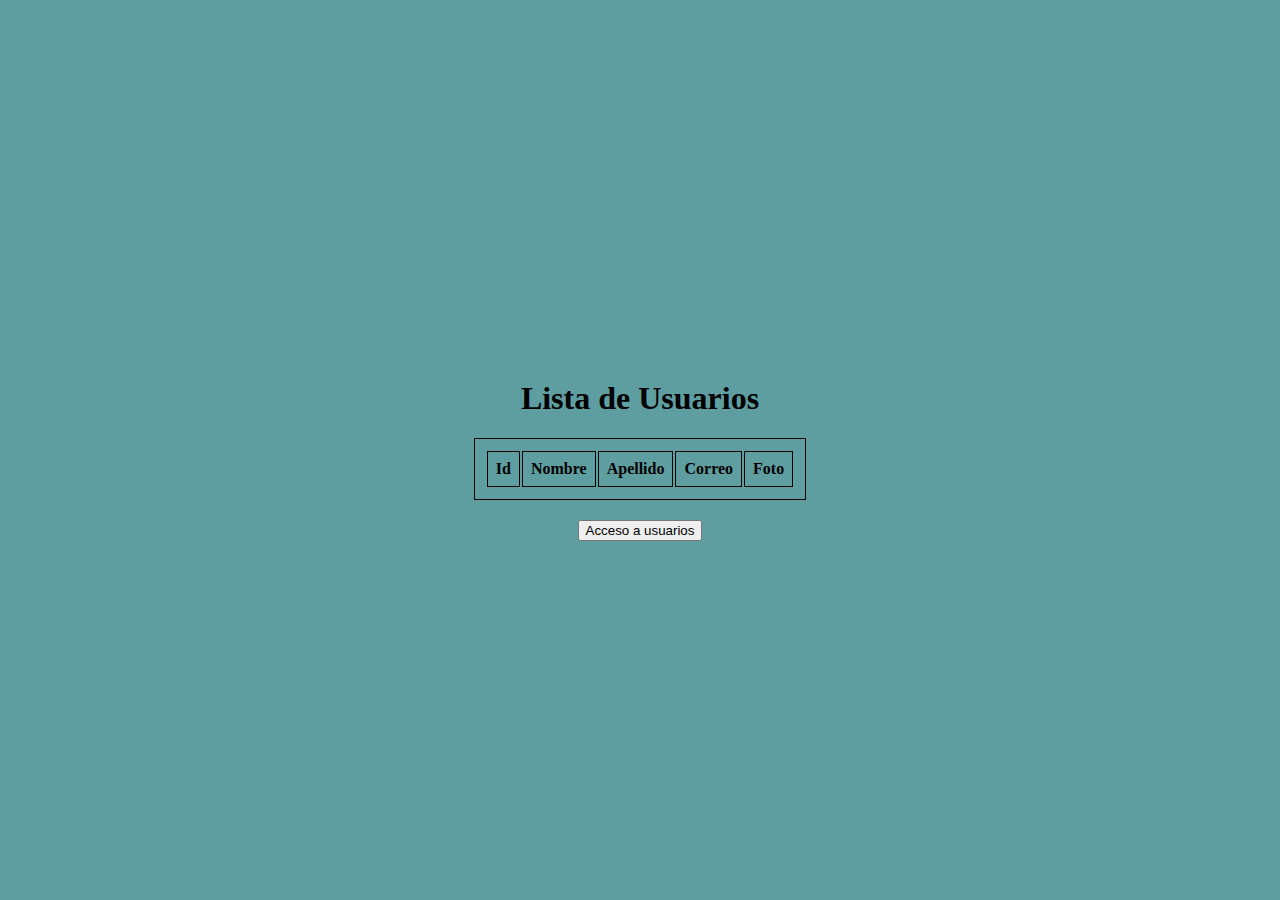
==== apiFetch.html @ 84e1bf7b "asignacion API Fetch" ====
<!DOCTYPE html>
<html lang="en">

<head>
  <meta charset="UTF-8">
  <meta name="viewport" content="width=device-width, initial-scale=1.0">
  <title> Asignación API Fetch </title>
  <link href="https://cdn.jsdelivr.net/npm/bootstrap@5.3.1/dist/css/bootstrap.min.css" rel="stylesheet"
    integrity="sha384-4bw+/aepP/YC94hEpVNVgiZdgIC5+VKNBQNGCHeKRQN+PtmoHDEXuppvnDJzQIu9" crossorigin="anonymous">
    <link rel="stylesheet" type="text/css" href="./css/apiFetch.css">
</head>

<body>

  <div class="container" type=justify-content-center >
    <h1>Lista de Usuarios</h1>

  <table id="tabla-contenedor">
    <thead>
      <tr>
        <th scope="col">Id</th>
        <th scope="col">Nombre</th>
        <th scope="col">Apellido</th>
        <th scope="col">Correo</th>
        <th scope="col">Foto</th>
      </tr>
    </thead>

    <tbody class="usersContainer">
        
    </tbody>

  </table>

  <div class="btn-container">
    <button type="button" class="btn btn-outline-dark" onclick="userList()">Acceso a usuarios</button>
  </div>
  </div>

  <script src="https://cdn.jsdelivr.net/npm/bootstrap@5.3.1/dist/js/bootstrap.bundle.min.js"
  integrity="sha384-HwwvtgBNo3bZJJLYd8oVXjrBZt8cqVSpeBNS5n7C8IVInixGAoxmnlMuBnhbgrkm"
  crossorigin="anonymous"></script>
  <script src="./js/apiFetch.js"></script>
</body>

</html>
---- css/apiFetch.css ----
h1 {
    text-align: center;
}

body {
    align-items: center;
    text-align: center;
    display: flex;
    justify-content: center;
    align-items: center;
    height: 100vh;
    margin: 0;
    background-color: cadetblue;
  }
  .container {
    align-items: center;
    text-align: center;
    max-width: 800px; /* Ajusta el ancho máximo según tus necesidades */
    padding: 20px;
  }
  .btn-container {
    text-align: center;
    margin-top: 20px;
  }

  #tabla-contenedor {
    text-align: center;
    border: 1px solid black;
    margin: 20px;
    padding: 10px;
  }
  
  #tabla-contenedor td, #tabla-contenedor th {
    text-align: center;
    border: 1px solid black;
    padding: 8px;
    text-align: left;
  }
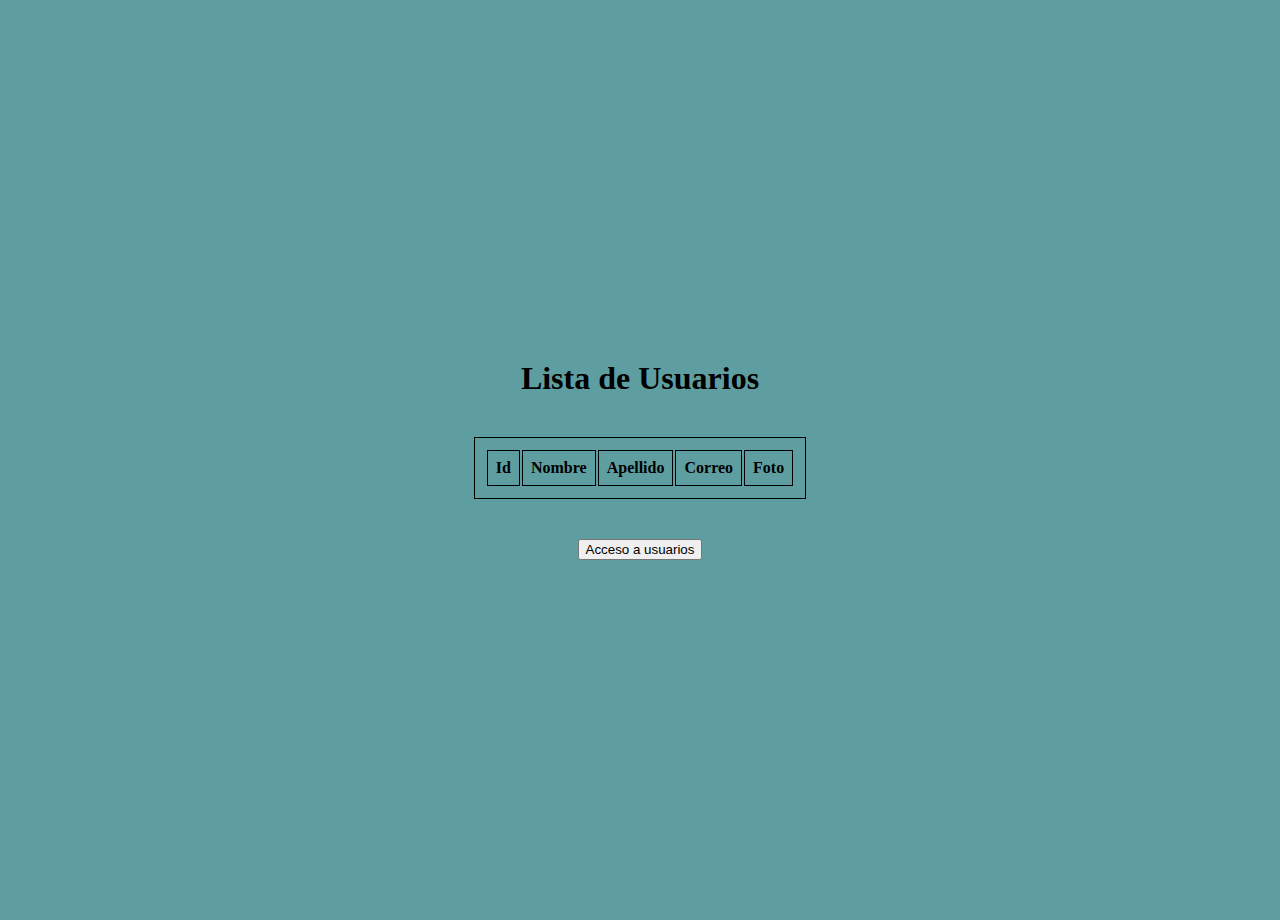
==== commit 954cb18f: "push final" ====
--- a/apiFetch.html
+++ b/apiFetch.html
@@ -7,39 +7,39 @@
   <title> Asignación API Fetch </title>
   <link href="https://cdn.jsdelivr.net/npm/bootstrap@5.3.1/dist/css/bootstrap.min.css" rel="stylesheet"
     integrity="sha384-4bw+/aepP/YC94hEpVNVgiZdgIC5+VKNBQNGCHeKRQN+PtmoHDEXuppvnDJzQIu9" crossorigin="anonymous">
-    <link rel="stylesheet" type="text/css" href="./css/apiFetch.css">
+  <link rel="stylesheet" type="text/css" href="./css/apiFetch.css">
 </head>
 
 <body>
 
-  <div class="container" type=justify-content-center >
-    <h1>Lista de Usuarios</h1>
+  <div class="container d-flex flex-column justify-content-center align-items-center" style="min-height: 100vh;">
+    <h1 class="text-center mb-4">Lista de Usuarios</h1>
 
-  <table id="tabla-contenedor">
-    <thead>
-      <tr>
-        <th scope="col">Id</th>
-        <th scope="col">Nombre</th>
-        <th scope="col">Apellido</th>
-        <th scope="col">Correo</th>
-        <th scope="col">Foto</th>
-      </tr>
-    </thead>
+    <table id="tabla-contenedor">
+      <thead>
+        <tr>
+          <th scope="col">Id</th>
+          <th scope="col">Nombre</th>
+          <th scope="col">Apellido</th>
+          <th scope="col">Correo</th>
+          <th scope="col">Foto</th>
+        </tr>
+      </thead>
 
-    <tbody class="usersContainer">
-        
-    </tbody>
+      <tbody class="usersContainer">
 
-  </table>
+      </tbody>
 
-  <div class="btn-container">
-    <button type="button" class="btn btn-outline-dark" onclick="userList()">Acceso a usuarios</button>
-  </div>
+    </table>
+
+    <div class="btn-container">
+      <button id="user-button" type="button" class="btn btn-outline-dark" onclick="userList()">Acceso a usuarios</button>
+    </div>
   </div>
 
   <script src="https://cdn.jsdelivr.net/npm/bootstrap@5.3.1/dist/js/bootstrap.bundle.min.js"
-  integrity="sha384-HwwvtgBNo3bZJJLYd8oVXjrBZt8cqVSpeBNS5n7C8IVInixGAoxmnlMuBnhbgrkm"
-  crossorigin="anonymous"></script>
+    integrity="sha384-HwwvtgBNo3bZJJLYd8oVXjrBZt8cqVSpeBNS5n7C8IVInixGAoxmnlMuBnhbgrkm"
+    crossorigin="anonymous"></script>
   <script src="./js/apiFetch.js"></script>
 </body>
 
--- a/css/apiFetch.css
+++ b/css/apiFetch.css
@@ -1,39 +1,57 @@
+/* Estilos para el título principal */
 h1 {
     text-align: center;
-}
-
-body {
-    align-items: center;
-    text-align: center;
+    /* Se agrega espacio alrededor del título */
+    margin: 20px 0;
+  }
+  
+  /* Estilos para todo el cuerpo del documento */
+  body {
+    /* Se centra verticalmente los elementos */
     display: flex;
+    flex-direction: column;
     justify-content: center;
     align-items: center;
+    /* Se ocupa toda la altura visible */
     height: 100vh;
     margin: 0;
+    /* Se cambia el color de fondo */
     background-color: cadetblue;
   }
+  
+  /* Estilos para el contenedor principal */
   .container {
+    /* Centra verticalmente los elementos */
+    display: flex;
+    flex-direction: column;
+    justify-content: center;
     align-items: center;
-    text-align: center;
-    max-width: 800px; /* Ajusta el ancho máximo según tus necesidades */
+    /* Limita el ancho máximo */
+    max-width: 800px; 
     padding: 20px;
   }
+  
+  /* Estilos para el contenedor del botón */
   .btn-container {
     text-align: center;
+    /* Se agrega espacio en la parte superior */
     margin-top: 20px;
   }
-
+  
+  /* Estilos para la tabla */
   #tabla-contenedor {
-    text-align: center;
-    border: 1px solid black;
+    /* Se agrega margen y padding para espaciado */
     margin: 20px;
     padding: 10px;
+    /* Se agregan bordes */
+    border: 1px solid black;
   }
   
+  /* Estilos para celdas de la tabla */
   #tabla-contenedor td, #tabla-contenedor th {
+    /* Alineación central del contenido */
     text-align: center;
     border: 1px solid black;
     padding: 8px;
-    text-align: left;
   }
-
+  